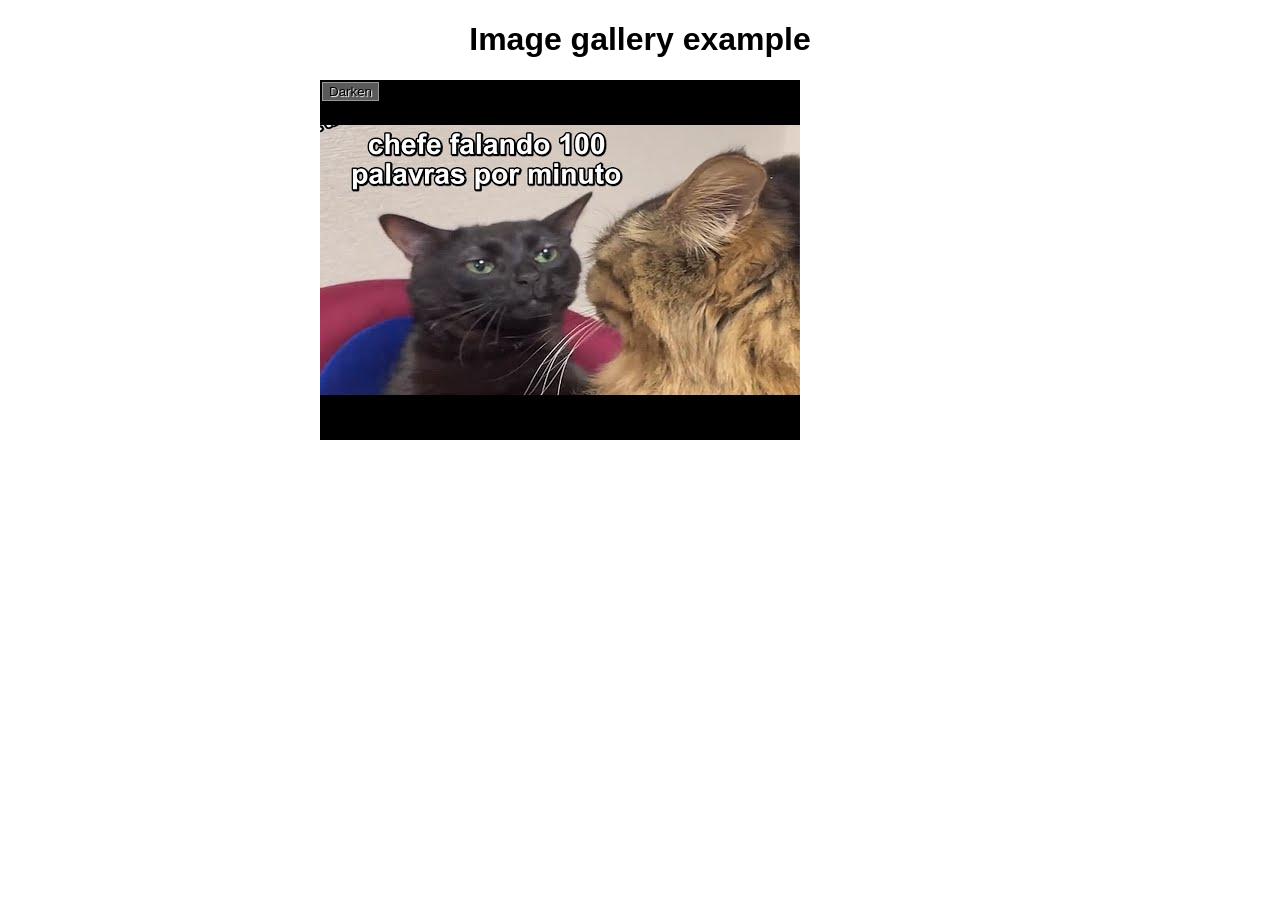
==== atividade2/index.html @ 69f7690e "first commit" ====
<!DOCTYPE html>
<html lang="en-us">
  <head>
    <meta charset="utf-8">

    <title>Image gallery</title>

    <link rel="stylesheet" href="style.css">
    
  </head>

  <body>
    <h1>Image gallery example</h1>

    <div class="full-img">
      <img class="displayed-img" src="images/pic1.jpg" alt="Closeup of a human eye">
      <div class="overlay"></div>
      <button class="dark">Darken</button>
    </div>

    <div class="thumb-bar">


    </div>
    <script src="main.js"></script>
  </body>
</html>
---- atividade2/style.css ----
h1 {
  font-family: helvetica, arial, sans-serif;
  text-align: center;
}

body {
  width: 640px;
  margin: 0 auto;
}

.full-img {
  position: relative;
  display: block;
  width: 640px;
  height: 480px;
}

.overlay {
  position: absolute;
  top: 0;
  left: 0;
  width: 640px;
  height: 480px;
  background-color: rgba(0,0,0,0);
}

button {
  border: 0;
  background: rgba(150,150,150,0.6);
  text-shadow: 1px 1px 1px white;
  border: 1px solid #999;
  position: absolute;
  cursor: pointer;
  top: 2px;
  left: 2px;
}

.thumb-bar img {
  display: block;
  width: 20%;
  float: left;
  cursor: pointer;
}
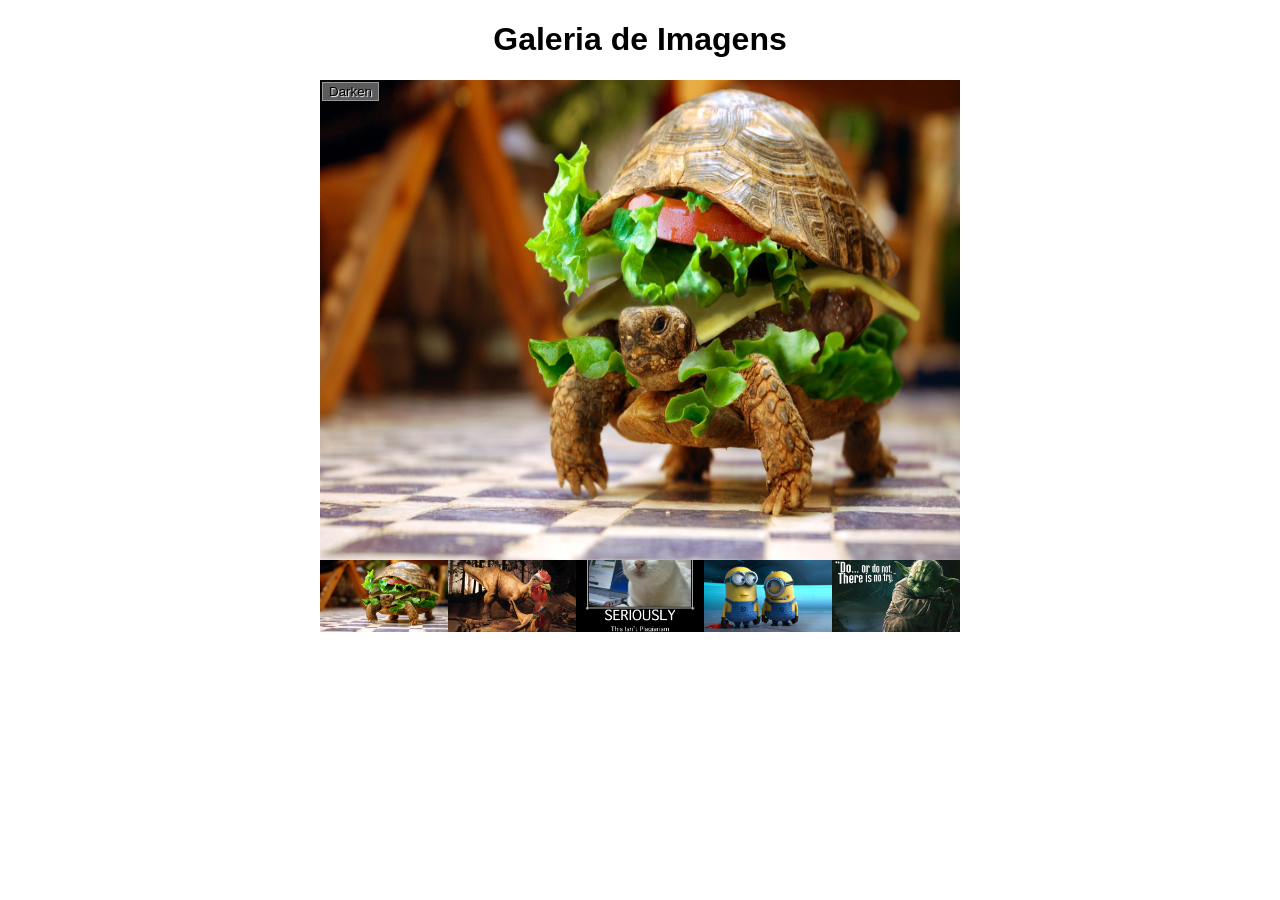
==== commit 2b74629c: "feat: add new imgs and functions toogleMode e setMode gallery" ====
--- a/atividade2/index.html
+++ b/atividade2/index.html
@@ -1,27 +1,29 @@
 <!DOCTYPE html>
 <html lang="en-us">
   <head>
-    <meta charset="utf-8">
+    <meta charset="utf-8" />
 
     <title>Image gallery</title>
 
-    <link rel="stylesheet" href="style.css">
-    
+    <link rel="stylesheet" href="style.css" />
   </head>
 
   <body>
-    <h1>Image gallery example</h1>
+    <h1>Galeria de Imagens</h1>
 
     <div class="full-img">
-      <img class="displayed-img" src="images/pic1.jpg" alt="Closeup of a human eye">
+      <img
+        class="displayed-img"
+        src="images/pic1.jpg"
+        alt="x tortuga"
+        width="640px"
+        height="480px"
+      />
       <div class="overlay"></div>
       <button class="dark">Darken</button>
     </div>
 
-    <div class="thumb-bar">
-
-
-    </div>
+    <div class="thumb-bar"></div>
     <script src="main.js"></script>
   </body>
-</html>+</html>
